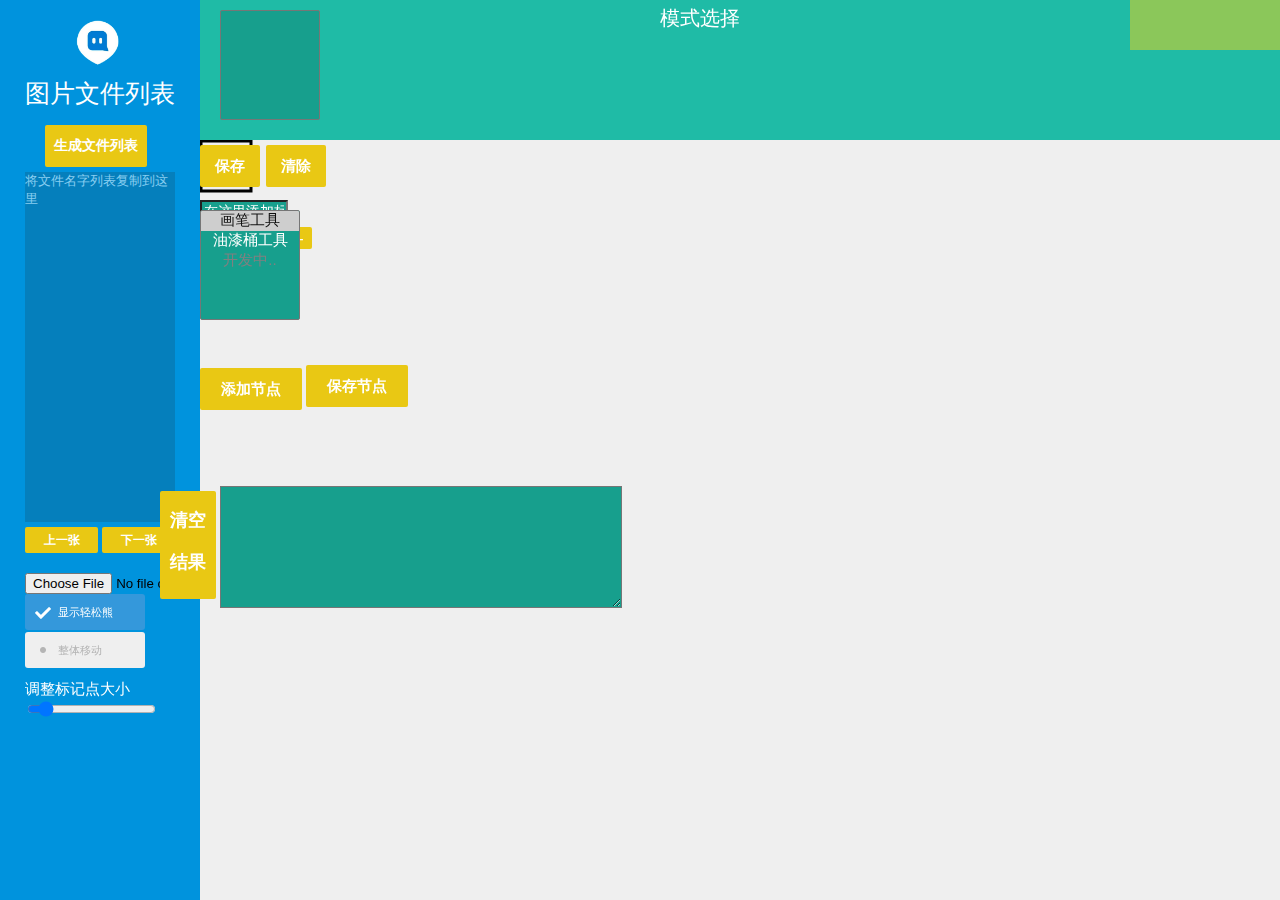
==== temp.html @ 9c2d6fa7 "remove image seg function" ====
<!DOCTYPE html PUBLIC "-//W3C//DTD XHTML 1.0 Transitional//EN" "http://www.w3.org/TR/xhtml1/DTD/xhtml1-transitional.dtd">
<html xmlns="http://www.w3.org/1999/xhtml">
<head>
<meta http-equiv="Content-Type" content="text/html; charset=UTF-8">
<link rel="stylesheet" href="styles/style.css" type="text/css">
<link rel="stylesheet" href="styles/jquery-labelauty.css">

</head>

<body>


  <div class="markDot"></div>
  <div class="markDot"></div>
	<div class = "leftBar">
	   <div id = "logo">
			<img draggable="false"src="images/logo.png"></img>
	   </div>
     <p>图片文件列表</p>
     <a  id ="genFileList"  class="dow" disabled = "disabled" > 生成文件列表</a>
     <textarea id = "fileListInput" placeholder="将文件名字列表复制到这里"></textarea>
     <div id = "fileList"> </div>


     <a id ="preImg" disabled= "false" class="dowLit" > 上一张</a>
     <a id ="nextImg" disabled="disabled"  class="dowLit"> 下一张</a>

		 <input type="file" id="file" />
     <div class="checkboxThree">
       <input type="checkbox" value="1" id="showBear" checked="checked" data-labelauty="显示轻松熊" name="">
       <!-- <label for="auto"></label> -->
     </div>
     <div class="checkboxThree">
       <input type="checkbox" value="1" id="allMove"  data-labelauty="整体移动" name="">
       <!-- <label for="auto"></label> -->
     </div>
     <p class="adjust">调整标记点大小</p>
     <input  type="range" id='adjust' value="10" max="100"></input>
  </div>

  <div id='mask' class='mask'><p>努力涂色中....</p></div>
  <div id='mask2'class='mask'><p>努力涂色并下载中....</p></div>
  <div id="previewMask" ></div>
  <img id="preview"  src=""></img>
  <canvas id="myCanvas"  ></canvas>

  <div class = 'topBar'>
  	<div class = "mousePosition"></div>

  	<div class="content">
  		<div id = 'category'>
  			<select multiple class ="category">
  		 		<!-- <option value="heart">heart</option> -->
  			</select>

  		</div>
  		<div id= 'markDiv'>
        <a id ="submit" class="dowLit2 cube"  > 保存</a>
        <a id ="clearCanvas" class="dowLit2 cube"  > 清除</a>
  			<input class='newCateInput' placeholder="在这里添加标签"/>
  			<input id="color" type="color"/>

  			<a id ="addCate" class="dowSLit" >+</a>
  			<a id ="delCate" class="dowSLit" >-</a>
  		</div>
  		<div id= 'storeDiv'>
  			<select multiple id ="toolsBar" >
  				<option value="brush" selected=true>画笔工具</option>
  				<option value="paintPot">油漆桶工具</option>
  				<option value="paintPot" disabled=true>开发中..</option>

  			</select>

  		</div>
      <span class="modeChoice">模式选择</span>
      <ul class="dowebok">
        <li><input type="radio" name="segment" value="seg"  id="seg" checked data-labelauty="← 语义分割"></li>
        <li><input type="radio" name="segment" value="bony" id="bony" data-labelauty="人体关节点 →"></li>
      </ul>
      <div id= 'bonyBox'>

        <a  class="dowLit2 bonybt" id="addNewDots"> 添加节点</a>
        <!-- <a  class="dowLit bonybt"  id="removeNewDots"> 移除一组节点</a><br> -->
        <a id ="bonySave" class="dowLit2"  > 保存节点</a>

      </div>
      <div id="resultDiv">
        <a id ="clearResult" class="dowLit2"  > 清空结果</a>
        <textarea id="resultArea"></textarea>
      </div>
  	</div>

  </div>

  <div id="dotBox" ></div>



</body>

<script src = "js/jquery-3.1.1.js"  type = "text/javascript"></script>
<script src = "js/base64.js"  type = "text/javascript"></script>
<script src = "js/canvas2image.js"  type = "text/javascript"></script>
<script src="js/jquery-labelauty.js"></script>
<!-- <script src = "js/angular-google.js"  type = "text/javascript"></script> -->
<script>
// angular.module('imageMark',[])
// 			.controller("FileListController",function($scope){
// 		$scope.fileNames = ["wow1.jpg","wow2.jpg","wow3.jpg","wow4.jpg"];

// 		})
// document.body.style.overflow='hidden';

$(function(){

	// if ( !$("#path").val() ){
	// 	disabled ="enabled"
	// }
	var record = "";
	var count = 0;


	var fileName = "";
	var oX, oY;
	var rectangle;
	var listCount ;
	var scale ;
	var isStart = true
	var canvasW,
			canvasH,
			startX,
			startY,
			moveX,
			moveY,
			endX,
			endY,
			distanceX,
			distanceY,
			lastX,
			lastY;

	var canvasDate = {};
	var recordIn = '';
	var isResize = false;
	var cat = '';

	var output = '';

	var nameArr,
			resultArr = [];
	// $("#store").animate({scrollTop:$("#store")[0].scrollHeight - $("#store").height()},1000) ;
 	// $("#preview").attr("src","images/logoGray.png");
	var tool = 'brush'
  var mode = 'bony'
  var dotMove = false

  var rightList = ['隐藏','可见','被遮挡']
  var currMaskIndex = 0;
  var dotNameArr = ['nose', 'left_eye', 'right_eye', 'left_ear', 'right_ear', 'left_shoulder', 'right_shoulder', 'left_elbow', 'right_elbow', 'left_wrist', 'right_wrist', 'left_hip', 'right_hip', 'left_knee', 'right_knee', 'left_ankle', 'right_ankle']
  var dotNameArrShort = ['nose', 'L_eye', 'R_eye', 'L_ear', 'R_ear', 'L_shoulder', 'R_shoulder', 'L_elbow', 'R_elbow', 'L_wrist', 'R_wrist', 'L_hip', 'R_hip', 'L_knee', 'R_knee', 'L_ankle', 'R_ankle']

  $(':input').labelauty();
  $('#submit').removeClass("disabled");

  $('#toolsBar').attr("disabled",false);

  $('#bony').attr('disabled',false)


  $('#adjust').on('input propertychange',function(){
        $('.markDot').css('width',$('#adjust').val() + 'px');
        $('.markDot').css('height',$('#adjust').val() + 'px');

  })

  $('#clearResult').click(function(){
    var msg = "这样做会清除所有结果,不可恢复\n\n请确认！";
    if (confirm(msg)==true){
      $('#resultArea').val('')
      resultArr = []
      window.localStorage.SEGRESULT = ''
    } else{
      return false;
    }

  })
  $('#bonySave').click(function(){
    $('#seg').attr('disabled',false)

    if (typeof resultArr[resultArr.length-1] === 'object'){
      resultArr[resultArr.length-1].num_keypoints = 17
      for (var i = 0; i < resultArr[resultArr.length-1].keypoints.length; i++) {
        if(resultArr[resultArr.length-1].keypoints[i][2] == 0 ){
          resultArr[resultArr.length-1].num_keypoints--
        }
      }
    } else {
      alert('未知错误')
      return
    }
    outputToTA()
    $("#resultArea").animate({scrollTop:$("#resultArea")[0].scrollHeight - $("#resultArea").height()},1000) ;
  })

  $('#addNewDots').click(function(){
    firstDragger = [true,true,true,true,true,true,true,true,true,true,true,true,true,true,true,true,true]
    let obj = {}
    obj.image = fileName

    resultArr.push(obj)

    if (typeof resultArr[resultArr.length-1] === 'object'){
      $(this).addClass('disabled')
      resultArr[resultArr.length-1].keypoints = [[0,0,0],[0,0,0],[0,0,0],[0,0,0],[0,0,0],[0,0,0],[0,0,0],[0,0,0],[0,0,0],[0,0,0],[0,0,0],[0,0,0],[0,0,0],[0,0,0],[0,0,0],[0,0,0],[0,0,0]]
      resultArr[resultArr.length-1].num_keypoints = 17
    } else {
      alert('请先进行语义分割并保存')
      return
    }

    for (var i = 0; i < dotNameArr.length; i++) {
      let newDot = $('<div class="markDot ' + dotNameArr[i] +'" name="mask'+currMaskIndex +'_' + dotNameArr[i] +'" ><div class="innerText">'+dotNameArrShort[i]+'</div></div>')
      $("#dotBox").prepend(newDot)
    }


    let bonyBear = $('<img class="bonyBear" src="images/bonyBear.png"/>')

    $("body").prepend(bonyBear)
    if(showBear) {
      $('.bonyBear').css('z-index',1)
    } else {
      $('.bonyBear').css('z-index',-99)
    }
  })

  $('body').on("click",".rightMenu li",function(e){
    if($(this).index()==0) return
    console.log('rightMenu click')
    rightList = ['隐藏','可见','被遮挡']

    if (typeof resultArr[resultArr.length-1] === 'object'){
      resultArr[resultArr.length-1].keypoints[dotNameArr.indexOf(GetDotName(currentDot))][2] = $(this).index()-1

      if($(this).index()-1 === 0){   //选择隐藏
        currentDot.css('backgroundColor','#ff5e5e')
        resultArr[resultArr.length-1].keypoints[dotNameArr.indexOf(GetDotName(currentDot))][0] = 0
        resultArr[resultArr.length-1].keypoints[dotNameArr.indexOf(GetDotName(currentDot))][1] = 0
      } else if($(this).index()-1 === 2){  // 选择遮挡
        currentDot.css('backgroundColor','#eef31f')
      } else if($(this).index()-1 === 1){  //   可见
        currentDot.css('backgroundColor','#41ea2f')
      }
    } else {
      alert('未知错误')
    }
    // console.log( resultArr)
    // $(this).parent().remove()
  })

  $('body').on("click",function(){
    $('.rightMenu').remove()
  })
  var showBear = true;
  var allMove = false;
  $('#showBear').click(function(){

    if(showBear){
      $('.bonyBear').css('z-index',-10)
    } else {
      $('.bonyBear').css('z-index',1)
    }
      showBear = !showBear
  })

  $('#allMove').click(function(){
      allMove = !allMove
  })

  $('.dowebok').on("click","input",function(){
    let model = $(this)[0].value

    if(model === 'bony'){   //切换至关节点
      $('.markDot').remove()
      $('#submit').addClass("disabled");
      $('#clearCanvas').addClass("disabled");
      $('.bonybt').removeClass("disabled");
      $('#toolsBar').attr("disabled",true);
      mode = 'bony'

      $('#previewMask').css('z-index',10)  //开启遮罩层, 避免选中问题
      $('#myCanvas').css('opacity',0)   //隐藏canvas 层
      $('.markDot').css('opacity',1)    //开启关节点
      $('.markDot').css('z-index',998)
      $('#bonySave').removeClass("disabled");
      $('#seg').attr('disabled',true)
    } else if(model === 'seg'){
      tool = 'brush'
      console.log('in seg');
      // $("#toolsBar option:checked").remove()
      $('#toolsBar option')[0].selected = true
      $('#toolsBar option')[1].selected = false

      $('#submit').removeClass("disabled");
      $('#clearCanvas').removeClass("disabled");
      $('.bonybt').addClass("disabled");
      $('#toolsBar').attr("disabled",false);
      mode = 'seg'

      $('#previewMask').css('z-index',-1)
      $('#myCanvas').css('opacity',1)
      $('.markDot').css('opacity',0)
      $('.markDot').css('z-index',-1)
      $('#bonySave').addClass("disabled");
      $('.bonyBear').remove()
      $('#bony').attr('disabled',true)
    }
  })
  isInnerText = false;
  $('body').on("mousedown",'.innerText',function(e){
    isInnerText = true
    console.log('inner click')
  })
  var firstDragger = [true,true,true,true,true,true,true,true,true,true,true,true,true,true,true,true,true]
  $('body').on("mousedown",'.markDot',function(e){
    // $(this).css("left",e.pageX-5)
    // $(this).css("top",e.pageY-5)
    // moveY = e.pageY
    // moveX = e.pageX
    if(isInnerText){
      isInnerText = false
      return
    }
    currentDot = $(this)
    if (e.button==0){

      dotMove = true
      console.log('left click')
      if (firstDragger[dotNameArr.indexOf(GetDotName(currentDot))]){
        resultArr[resultArr.length-1].keypoints[dotNameArr.indexOf(GetDotName(currentDot))][2] = 1;
        currentDot.css('backgroundColor','#41ea2f')
        firstDragger[dotNameArr.indexOf(GetDotName(currentDot))] = false
      }

    } else if (e.button==2){      // 调出右键菜单
      $('.rightMenu').remove()
      // console.log($(this))
      // debugger
      rightList = ['隐藏','可见','被遮挡']

      if (typeof resultArr[resultArr.length-1] === 'object'){

        rightList[resultArr[resultArr.length-1].keypoints[dotNameArr.indexOf(GetDotName(currentDot))][2]]  +='✔️'
      } else {
        alert('未知错误')
      }

      let rightMenu =$("<ul class='rightMenu'><li class='dotName'>"+GetDotName($(this))+"</li><li>"+rightList[0]+"</li><li>"+rightList[1]+"</li><li>"+rightList[2]+"</li></ul>")
      rightMenu.css("top",e.pageY-16)
      rightMenu.css("left",e.pageX+1)
      $('body').append(rightMenu)
    }

  })

  $('body').on('contextmenu',function(){
    return false
  })

  $('body').on("mousemove",function(e){
    if(dotMove){
      let dotOffset = parseInt($('.markDot')[0].style.width)/2 || 5
      // console.log(dotOffset)
      if(allMove){
        $('#dotBox').css("left",e.pageX-currentDot[0].offsetLeft-dotOffset)
        $('#dotBox').css("top",e.pageY-currentDot[0].offsetTop-dotOffset)
      } else {
        currentDot.css("left",e.pageX-dotOffset-$('#dotBox')[0].offsetLeft)
        currentDot.css("top",e.pageY-dotOffset-$('#dotBox')[0].offsetTop)
      }
    }
  })

  $('body').on("mouseup",'.markDot',function(e){

    console.log('mouse Up')

    if (e.button==0){
      currentDot = $(this)
      dotMove = false
      if (typeof resultArr[resultArr.length-1] === 'object'){
        resultArr[resultArr.length-1].keypoints[dotNameArr.indexOf(GetDotName(currentDot))][0] = e.pageX - 200
        resultArr[resultArr.length-1].keypoints[dotNameArr.indexOf(GetDotName(currentDot))][1] = e.pageY - 140
      } else {
        alert('未知错误')
      }
      console.log( resultArr)
    }
  })

	$('#toolsBar').on("click","option",function(){
		tool = $(this).val()
	})
  $('#clearCanvas').click(function(){
    oGC.clearRect(1,1,oriWidth-2,oriHeight-2);
    tool = 'brush'
    // $("#toolsBar option:checked").remove()
    $('#toolsBar option')[1].selected = false
    $('#toolsBar option')[0].selected = true
  })

  $('#bony').attr('disabled',true)

  $('#submit').click(function(){
		var targetColor;
		$('#mask2').show()
		// window.setTimeout(function(){
		// 	for (var i = 0; i < oriWidth; i++) {
		// 		for (var j = 0; j < oriHeight; j++) {
		// 			// console.log(i,j)
		// 			targetColor = oGC.getImageData(i, j,1,1).data
    //
		// 			 if( targetColor[3] == 0 ){
		// 				 var imgData=oGC.createImageData(1,1);
		// 				 imgData.data[0]=0;
		// 				 imgData.data[1]=0;
		// 				 imgData.data[2]=0;
		// 				 imgData.data[3]=255;
		// 				 oGC.putImageData(imgData,i, j);
		// 			 }
		// 		}
		// 	}
		// 	var strDataURI = canvasDom[0].toDataURL();
    //
		// 	saveFile(strDataURI,fileName.split('.')[0]+'_Mask'+currMaskIndex+'.png')
    //   currMaskIndex++
		// 	// $("#nextImg").click();
    //   oGC.clearRect(1,1,oriWidth-2,oriHeight-2);
		// 	tool = 'brush'
		// 	// $("#toolsBar option:checked").remove()
		// 	$('#toolsBar option')[1].selected = false
		// 	$('#toolsBar option')[0].selected = true
		// },50)

    // let obj = {}
    // obj.segmentation = fileName.split('.')[0]+'_Mask'+currMaskIndex+'.png'
    // obj.image = fileName
    // obj.category = $(".category option:checked").val()
    //
    // resultArr.push(obj)

    // outputToTA( )

    // $("#resultArea").animate({scrollTop:$("#resultArea")[0].scrollHeight - $("#resultArea").height()},1000) ;


    // $('#seg').attr('disabled',true)
	})


	$("#genFileList").click(function(){
		if ($("#fileListInput").val() ){
			var fileArr = $("#fileListInput").val().split("\n");
			var selectDom = $("<select multiple></select>");

			$("#fileListInput").slideUp(1000);
			for (var i = 0; i < fileArr.length; i++) {
				if(fileArr[i]){
					var newOption =  $("<option>"+fileArr[i] +"</option>");
					newOption.appendTo(selectDom);
					if (!canvasDate[fileArr[i]]) {
						canvasDate[fileArr[i]] = []
					}
					// recordIn[fileArr[i]] = []
				}

			}
			$("#fileList").append(selectDom);
			$("#fileList select").slideDown(1000,function(){



				$("#fileList").trigger("change");
				$("#fileList option:eq(0)").click();
				$("#fileList option:eq(0)")[0].selected = "selected";
				// fileName =  $("#fileList option:eq(0)").val();
				// recordIn = fileName + " " + 0

				// $("#mark").val(recordIn);
				// count = 0;
				// $("#preview").attr("src","data/"+ fileName);
			});
			$(this).slideUp(1000);
			$("#nextImg").attr("disabled",false);
			$("#preImg").attr("disabled",false);
		}
		else {
			alert("请先将文件列表复制到这里")
		}

	});


	$("#nextImg").click(function(){
		var currOption,
			slecetScrollTop;

		currOption = $("#fileList option:selected");

		if(currOption.val() == $("#fileList option:last").val()){

		}
		else{
			currOption.next().click();
			currOption[0].selected = "";
			currOption.next()[0].selected = "selected";
		}
		if (listCount == 8)
		{
			slecetScrollTop = $("#fileList select").scrollTop() + 40;
			$("#fileList select").animate({scrollTop:slecetScrollTop},200);
		}
		else{
			listCount ++ ;
		}
		 // currOption.val()
	});

	$("#preImg").click(function(){
		var currOption;
		currOption = $("#fileList option:selected");

		if(currOption.val() == $("#fileList option:first").val()){

		}
		else{
			currOption.prev().click();
			currOption[0].selected = "";
			currOption.prev()[0].selected = "selected";
		}

		if (listCount == 1)
		{
			slecetScrollTop = $("#fileList select").scrollTop() - 40;
			$("#fileList select").animate({scrollTop:slecetScrollTop},200);
		}
		else{
			listCount --;
		}

	});


	$('#mask').hide()
	$('#mask2').hide()
	var canvasDom=$("#myCanvas");
	var oGC=canvasDom[0].getContext("2d");
	oGC.lineWidth = 3;
	var oriWidth,
			oriHeight;
// oGC.strokeStyle = 'rgba(14,255,7,1)';

	$("#preview").on('load', function() {
		oriWidth = getNaturalWidth(this)
		oriHeight = getNaturalHeight(this)
		canvasDom[0].width = oriWidth
		canvasDom[0].height = oriHeight
				oGC.lineWidth = 3;
    currMaskIndex = 0
    $("#previewMask").css("width",oriWidth)
    $("#previewMask").css("height",oriHeight)

	 $('#mask').css({width:oriWidth,height:oriHeight})
	 //  debugger
	 //  $('#mask').show()
	 $('#mask2').css({width:oriWidth,height:oriHeight})
		// $('#mask')[0].height = oriHeight
		rect(oGC,1,1,oriWidth-2,oriHeight-2);
    oGC.clearRect(1,1,oriWidth-2,oriHeight-2);
		let screenWidth = document.body.clientWidth
		let screenHeight = document.body.clientHeight

		let adaptW = screenWidth - 200
		let adaptH = screenHeight - 140
		let tmpH = oriHeight * adaptW / oriWidth
		let tmpW = oriWidth * adaptH / oriHeight
		if (tmpH < adaptH ){
			adaptH = tmpH
			adaptW = adaptW
		}
		else {
			adaptW = tmpW
			adaptH = adaptH
		}
		scale = adaptW / oriWidth
		console.log('img load')

    $('#previewMask').css('z-index',-1)
    $('#myCanvas').css('opacity',1)
    $('.markDot').css('opacity',0)
    $('.markDot').css('z-index',-1)

    $('#addNewDots').removeClass("disabled");
    $('.bonyBear').remove()
    $('#bony').attr('disabled',true)

    // $('#seg').click()

    $('#bony').click()


		// this.style = 'width:' + adaptW + 'px; height:' + adaptH + 'px;'
		// canvasDom[0].width = adaptW
  	// 	canvasDom[0].height = adaptH

		// oGC.strokeStyle = 'rgba(14,255,7,1)';
		// for(let i = 0; i < canvasDate[fileName].length; i++ ){
		// 	canvasDate[fileName][i][7] = scale
		// }

		// oGC.clearRect(2,2, 3000,2500)

		//这里给 canvas 设置宽高会导致图形拉伸
		// [0].style = 'width:' + canvasW + 'px; height:' + canvasH + 'px;'

	})

	function saveFile(data, fileName) {
	    var saveLink = document.createElement( 'a');
	    saveLink.href = data;
	    saveLink.download = fileName;
	    saveLink.click();
			$('#mask2').hide()
	}

	canvasDom.mousemove(function(e){
		moveY = e.pageY
	  moveX = e.pageX
		// var markX = ((+(e.pageX ) - 200) ).toFixed(0)
		// var markY = ((+(e.pageY ) - 140) ).toFixed(0)
		$('.mousePosition').html("X Position:" + (moveX -200) + "<br>   Y Position:" + (moveY-140));

    if (mode === 'seg'){
      switch (tool) {
        case 'brush':
          if(!isStart){
            line(oGC, lastX, lastY, moveX, moveY)
            lastX = moveX
            lastY = moveY
          }
          break;
        case 'ellipse':
          if(!isStart){
            // oGC.clearRect(3,3, 796,796)

            distanceX = moveX - startX
            distanceY = moveY - startY
            EllipseOne(oGC, startX + distanceX / 2 - 200 , startY + distanceY / 2 - 140, Math.abs(distanceX / 2), Math.abs(distanceY / 2));
          }
          break;
        case 'rect':
          if(!isStart){
            // oGC.clearRect(3,3, 796,796)
            for (let i in canvasDate) {
              // console.log('draw' + canvasDate[i])
              rect(oGC, canvasDate[i][0] - 200, canvasDate[i][1]- 140, canvasDate[i][2], canvasDate[i][3]);
            }
            distanceX = moveX - startX
            distanceY = moveY - startY
            rect(oGC, startX - 200 , startY - 140, distanceX,distanceY);

          }
          break;
      }

    }

		// $('.mousePosition').html($("fileList").height());
		}).click(function(e){
      if (mode === 'seg'){
  			switch (tool) {
  		    case 'paintPot':
  		        $('#status').hide()
  						if(!$(".category option:checked")[0]) {
  							alert('请先添加颜色的样式')
  							return
  						}
  						let painColorArr = $(".category option:checked")[0].style.backgroundColor.slice(4,-1).split(',')
  						for (var i = 0; i < painColorArr.length; i++) {
  							painColorArr[i] = +painColorArr[i].trim()
  						}
  						painColorArr.push(255)
  						$('#mask').show()
  		        window.setTimeout(function(){
  		          if(painColorArr){
  		            scanLine(e.pageX,e.pageY,painColorArr,[0,0,0,255])
  		          }
  		          else{
  		            $('#status').show()
  		            alert('请不要用黑色填充')
  		          }
  		        },100)

  		     // console.log(oGC.getImageData(e.pageX-200,e.pageY-140,1,1));
  		      break;
  		    case 'brush':
  		      if(isStart){
  		        startX = e.pageX
  		        startY = e.pageY
  		        // oGC.clearRect(3,3, 796,796)
  		        isStart = false
  		        lastX = startX
  		        lastY = startY
  		        console.log(startX,startY)
  		      }
  		      else {
  		        console.log(startX,startY)
  		        line(oGC, lastX, lastY, startX, startY)
  		        isStart = true
  		      }
  		      break;
  		    case 'ellipse':
  		      if(isStart){
  		        startX = e.pageX
  		        startY = e.pageY
  		        isStart = false
  		      }
  		      else{
  		        // console.log('end x position:'+ e.pageX)
  		        // console.log('end y position:'+ e.pageY)

  		        isStart = true
  		     }
  		      break;
  		    case 'rect':
  		      if(isStart){
  		        startX = e.pageX
  		        startY = e.pageY
  		        isStart = false

  		      }
  		      else{
  		        // console.log('end x position:'+ e.pageX)
  		        // console.log('end y position:'+ e.pageY)

  		        isStart = true
  		        canvasDate.push([startX, startY, distanceX, distanceY])
  		      }
  		      break;
  		    default:

  		  }
      }
	});

	$("#category").on("click","option",function(){
		tool = 'paintPot'
		// $("#toolsBar option:checked").remove()
		$('#toolsBar option')[0].selected = false
		$('#toolsBar option')[1].selected = true
	})

	$("#fileList").on("click","option",function(){
		console.log('onchange')
		// $("option").click(function(){
			record = '';
			recordIn = '';
			if($('#auto').prop('checked'))
				{
					start = true;
				}
			else{
					start = false;
			}
			if (!listCount){
				listCount = $("#fileList option").index($(this));
			}

			fileName =  $(this).val();
			// //初始化列表框
			// recordIn = fileName + " " + 0
			//
			// if (canvasDate[fileName].length) {
			// 	for ( i = 0; i< canvasDate[fileName].length; i++){
			// 		record += canvasDate[fileName][i][6] + ' '
			// 		record += (+canvasDate[fileName][i][0]).toFixed(0)  + ' '
			// 		record += (+canvasDate[fileName][i][1]).toFixed(0)  + ' '
			// 		record += (+canvasDate[fileName][i][4]).toFixed(0)  + ' '
			// 		record += (+canvasDate[fileName][i][5]).toFixed(0)  + ' '
			//
			// 	}
			// 	recordIn = fileName + " " + canvasDate[fileName].length + " "+ record;
			// }
			//
			// $("#mark").val(recordIn);


			count = 0;
			$("#preview").attr("src","data/"+ fileName);


		// });
	});

	$('#upload').change(function(){
		if($('#auto').prop('checked'))
			{
				start = true;
			}
		else{
				start = false;
		}
		fileName = $('#upload')[0].files[0].name + "  ";

		count = 0;

		$("#preview").attr("src","data/"+ fileName);
	});


	// $("#fileListInput").val('desktop.jpg\nBG1.jpg');

	// $("#genFileList").click();

	$("#file").on("change", function () {
		// console.log(files)
		var files = $(this)[0].files
		if (files.length) {
			var file = files[0];
			var reader = new FileReader();
			if (/text\/\w+/.test(file.type)) {
					reader.onload = function() {
						var regExName = /\w+\.\w+/gm
						nameArr = this.result.match(regExName)
					  // resultArr = this.result.split('\n')

						// for (let item = 0; item < resultArr.length; item++){
						// 	var regExG = /(\w+\.\w+)\s(\d)(.*)/g
						// 	var matches = regExG.exec(resultArr[item])
						// 	if (matches) {
						// 		var regExRect = /[a-zA-Z]+(\s[\d]+){4}/g
						// 		var matchRect
						// 		while( (matchRect = regExRect.exec(matches[3])) !=null ){
						// 			let scale = 1
						// 			let cat = matchRect[0].split(' ')[0]
						// 			let startX = matchRect[0].split(' ')[1]
						// 			let startY = matchRect[0].split(' ')[2]
						// 			let endX = matchRect[0].split(' ')[3]
						// 			let endY = matchRect[0].split(' ')[4]
						// 			let distanceX = endX - startX
						// 			let distanceY = endY - startY
						// 			if (categoryArr.indexOf(cat) === -1) {
						// 				categoryArr.push(cat)
						// 			}
						// 			if(!canvasDate[nameArr[item]]) {
						// 				canvasDate[nameArr[item]] = []
						// 			}
						// 			canvasDate[nameArr[item]].push([startX, startY, distanceX, distanceY, endX, endY, cat, scale])
						// 		}
						// 	}
						// }
						// if(categoryArr){
						// 	for (var i = 0; i < categoryArr.length; i++) {
						// 		var newCateDom = $('<option value="'+ categoryArr[i][0] +'">'+ categoryArr[i][0] +'</option>')
						// 		newCateDom.css('background-color',categoryArr[i][1])
						// 		$(".category").append(newCateDom);
						// 		$(".category :last-child").attr('selected','selected').siblings().attr('selected',false)
						// 	}
						// }

						$("#fileListInput").val(nameArr.join('\n'));

						$("#genFileList").click();
					}
					reader.readAsText(file);
			} else if(/image\/\w+/.test(file.type)) {
					reader.onload = function() {
							$('<img src="' + this.result + '"/>').appendTo('body');
					}
					reader.readAsDataURL(file);
			}
		}
	})

 // $("#fileListInput").val('desktop.jpg')
 // $("#genFileList").click();

	$("#color").val('#' + Math.floor(Math.random()*16777215).toString(16))

	$("#addCate").click(function(){
		var newCate = $(".newCateInput").val()
		var color =  $("#color").val()
		if(color === '#000000') {
			alert('不能选择黑色作为填充色')
			return
		}

		if (newCate) {
			categoryArr.push([newCate,color]);
			window.localStorage["data"] = JSON.stringify(categoryArr)
			var newCateDom = $('<option value="'+ newCate +'">'+ newCate +'</option>')
			// newCateDom.selected = 'true'
			newCateDom.css('background-color',color)
			$(".category").append(newCateDom);
			if($(".category option:selected")[0]){
				$(".category option:selected")[0].selected = ''
			}
			$(".category :last-child").attr('selected','selected').siblings().attr('selected',false)
			$(".newCateInput").val('')

			var newColor = '#' + Math.floor(Math.random()*16777215).toString(16)

			if (newColor==='#ffffff'){
				var newColor = '#' + Math.floor(Math.random()*16777215).toString(16)
			}
			$("#color").val(newColor)
		}


	})

	$("#delCate").click(function(){
		let delVal = $(".category option:checked").val()
		categoryArr.remove(delVal)
		var preCurrChecked = $(".category option:checked").next().length ? $(".category option:checked").next() : $(".category option:checked").prev()

		$(".category option:checked").remove()
		if(preCurrChecked.length){
			preCurrChecked[0].selected = 'selected'

		}
		window.localStorage["data"] = JSON.stringify(categoryArr)

	})


	//从 localstorage 初始化 categoryw

	var categoryArr = [];
  if (window.localStorage.data){
		categoryArr = JSON.parse(window.localStorage.data)
	}

	if(categoryArr.length){
		for (var i = 0; i < categoryArr.length; i++) {
			var newCateDom = $('<option value="'+ categoryArr[i][0] +'">'+ categoryArr[i][0] +'</option>')
			newCateDom.css('background-color',categoryArr[i][1])
			$(".category").append(newCateDom);
			$(".category :last-child").attr('selected','selected').siblings().attr('selected',false)
		}
	}


	Array.prototype.indexOf = function(val) {
				 for (var i = 0; i < this.length; i++) {
						 if (this[i] == val) return i;
				 }
				 return -1;
		 };
	Array.prototype.remove = function(val) {
		var temp = []
		for (var i = 0; i < this.length; i++) {
			temp.push(this[i][0])
		}
		 var index = temp.indexOf(val);
		 if (index > -1) {
				 this.splice(index, 1);
		 }
	};

	function line(context, x1, y1, x2, y2) {
	  context.beginPath();
	  context.lineWidth = 3;
	  context.moveTo(x1 - 200,y1 - 140);
	  context.lineTo(x2 - 200,y2 - 140);
	  context.closePath();
	  context.stroke();
	}


	function circle(context, x, y, a) { // x,y是坐标;a是半径
	    var r = 0.09; // ①注意：此处r可以写死，不过不同情况下写死的值不同
	    context.beginPath();
	    context.moveTo(x + a, y);
	    for(var i = 0; i < 2 * Math.PI; i += r) {
	        context.lineTo(x + a * Math.cos(i), y + a * Math.sin(i));
	    }
	    context.closePath();
	    context.stroke();
	}

	function rect(context, x, y,x2,y2) { // x,y是坐标;a是半径
	    context.beginPath();
	    context.rect(x,y,x2,y2)
	    context.closePath();
	    context.stroke();
	}
	function EllipseOne(context, x, y, a, b) {
	    var step = (a > b) ? 1 / a : 1 / b;
	    context.beginPath();
	    context.moveTo(x + a, y);
	    for(var i = 0; i < 2 * Math.PI; i += step) {
	        context.lineTo(x + a * Math.cos(i), y + b * Math.sin(i));
	    }
	    context.closePath();
	    context.stroke();
	}

	function getNaturalWidth(img) {
		var image = new Image()
		image.src = img.src
		var naturalWidth = image.width
		return naturalWidth
	}

	function getNaturalHeight(img) {
		var image = new Image()
		image.src = img.src
		var naturalHeight = image.height
		return naturalHeight
	}

	function getRGB(hex){
		var rgb=[0,0,0];
		if(/#(..)(..)(..)/g.test(hex)){
				rgb=[parseInt(RegExp.$1,16),parseInt(RegExp.$2,16),parseInt(RegExp.$3,16),255];
		};
		return rgb;
	}

	function scanLine(x,y,rgba,compareColor) {
	  seedStack.push([x-200,y-140])

	  //step 2
	  var currenSeed;
	  var xLeft,
	      xRight;

	  while (seedStack.length) {
	    if (seedStack.length > 10000) return
	    currenSeed = seedStack.pop()
	    var targetColor = oGC.getImageData(currenSeed[0], currenSeed[1],1,1).data
	    // if (rgba[0]==targetColor[0]) {
	    //   $('#status').show()
	    //   return
	    // }
	    if(currenSeed[0]!=currenSeed[0]){
	      xLeft = currenSeed[0]
	      xRight = currenSeed[0] - 1
	    }
	    else {
	      // isFill = false

	      xLeft = currenSeed[0]
	      xRight = currenSeed[0]
	    }
	    //find xleft
	    i = 1
	    targetColor = oGC.getImageData(currenSeed[0]-i, currenSeed[1],1,1).data
	    while(targetColor[3] < 10){
	      fillColor(currenSeed[0]-i,currenSeed[1],rgba)
	      xLeft = currenSeed[0]-i
	      i++
	      targetColor = oGC.getImageData(currenSeed[0]-i, currenSeed[1],1,1).data
	    }

	    //find xRight
	    i = 0
	    targetColor = oGC.getImageData(currenSeed[0]+i, currenSeed[1],1,1).data
	    while(targetColor[3] < 10){
	      fillColor(currenSeed[0]+i,currenSeed[1],rgba)
	      xRight = currenSeed[0]+i
	      i++
	      targetColor = oGC.getImageData(currenSeed[0]+i, currenSeed[1],1,1).data
	    }
	    // console.log(xLeft,xRight)


	    //find y+1's seed
	    candidateSeed = 0
	    for (var i = xLeft; i <= xRight; i++) {
	      targetColor = oGC.getImageData(i, currenSeed[1]+1,1,1).data
	      if(targetColor[3] < 10 && (rgba[0]!=targetColor[0] || rgba[1]!=targetColor[1] || rgba[2]!=targetColor[2] ) ){
	        candidateSeed = i
	      }
	      else {
	        targetColor = oGC.getImageData(i - 1, currenSeed[1]+1,1,1).data
	        if(targetColor[3] < 10 && (rgba[0]!=targetColor[0] || rgba[1]!=targetColor[1] || rgba[2]!=targetColor[2] )){
	          // fillColor(candidateSeed+100,currenSeed[1]+1,[0,255,255,255])
	          seedStack.push([i - 1,currenSeed[1]+1])
	        }
	      }
	    }
	    if(candidateSeed){
	      // fillColor(candidateSeed+100,currenSeed[1]+1,[0,255,0,255])
	      seedStack.push([candidateSeed,currenSeed[1]+1])
	      // console.log(candidateSeed,currenSeed[1]+1)
	    }

	    //find y-1's seed
	    candidateSeed = 0
	    for (var i = xLeft; i <= xRight; i++) {
	      targetColor = oGC.getImageData(i, currenSeed[1]-1,1,1).data
	      if(targetColor[3] < 10 && (rgba[0]!=targetColor[0] || rgba[1]!=targetColor[1] || rgba[2]!=targetColor[2] )){
	        candidateSeed = i
	      }
	      else {
	        targetColor = oGC.getImageData(i - 1, currenSeed[1]-1,1,1).data
	        if(targetColor[3] < 10 && (rgba[0]!=targetColor[0] || rgba[1]!=targetColor[1] || rgba[2]!=targetColor[2] ) ){
	          // fillColor(candidateSeed+100,currenSeed[1]-1,[0,255,255,255])
	          seedStack.push([i - 1,currenSeed[1]-1])
	          // console.log(i - 1,currenSeed[1]-1)
	        }
	      }
	    }
	    if(candidateSeed){
	      // fillColor(candidateSeed+100,currenSeed[1]-1,[0,255,0,255])
	      seedStack.push([candidateSeed,currenSeed[1]-1])
	      // console.log(candidateSeed,currenSeed[1]-1)
	    }


	  }

	  $('#mask').hide()
	}

	function fillColor(x, y, rgba){
	  var imgData=oGC.createImageData(1,1);
	  imgData.data[0]=rgba[0];
	  imgData.data[1]=rgba[1];
	  imgData.data[2]=rgba[2];
	  imgData.data[3]=rgba[3];
	  oGC.putImageData(imgData,x, y);

	}

  function GetDotName( obj ){
    let str = obj.attr('name')
    return str.substr(str.indexOf('_')+1)
  }
  function outputToTA ( ) {
    var newCombineArr = []
    var resultArrTemp = JSON.parse(JSON.stringify(resultArr))

    if(resultArrTemp.length){
      for (var i = 0; i < resultArrTemp.length; i++) {
        if(resultArrTemp[i].keypoints) {
          for (var j = 0; j < resultArrTemp[i].keypoints.length; j++) {
            newCombineArr = newCombineArr.concat(resultArrTemp[i].keypoints[j])
          }
          resultArrTemp[i].keypoints = newCombineArr
          newCombineArr = []
        }
      }
    }
    window.localStorage.SEGRESULT = JSON.stringify(resultArrTemp)
    $('#resultDiv textarea').val(window.localStorage.SEGRESULT)

  }

  if (window.localStorage.SEGRESULT) {
    $('#resultDiv textarea').val(window.localStorage.SEGRESULT)
    $("#resultArea").animate({scrollTop:$("#resultArea")[0].scrollHeight - $("#resultArea").height()},1000)

    resultArr = JSON.parse(window.localStorage.SEGRESULT)
  }


	var seedStack = []
	rect(oGC,1,1,50,50);

  // $("#fileListInput").val('BG1.jpg\nBG2.jpg')
  // $("#genFileList").click()
  //
  // $('.markDot').remove()
  // $('#submit').addClass("disabled");
  // $('#clearCanvas').addClass("disabled");
  // $('.bonybt').removeClass("disabled");
  // $('#toolsBar').attr("disabled",true);
  // mode = 'bony'
  //
  // $('#previewMask').css('z-index',10)  //开启遮罩层, 避免选中问题
  // $('#myCanvas').css('opacity',0)   //隐藏canvas 层
  // $('.markDot').css('opacity',1)    //开启关节点
  // $('.markDot').css('z-index',998)
  // $('#bonySave').removeClass("disabled");
  // $('#seg').attr('disabled',true)

  // console.log(resultArr)
});



</script>
---- styles/style.css ----
.html,body,textarea{
	margin:0;
	padding:0;
}
html,body{
	height: 100%;
	background-color: #efefef;
	background-image: url("imageslogoGray.png");
	background-repeat: no-repeat;
	background-position: center;
	background-size: 350px;
}
#logo img{
	user-select:none;
	width: 55px;
	margin-top: 20px;
	margin-left: 45px;
}
p{
	color: white;
	font-family: FZYY;
	font-size: 25px;
	margin-top: 10px;
}
button{
	color: white;
	background-color: #358cc6;
}
.leftBar{
	padding-left: 25px;
	position: fixed;
	top: 0;
	left: 0;
	width: 175px;
	height:100%;
	background-color: #0093dd;
	z-index: 999
	/*border: 1px solid black;*/

}
.leftBar p {
	user-select:none;
}
.topBar{
	padding-top: 10px;
	width: 100%;
	position: fixed;
	/*float: right;*/
	margin-left: 200px;
	top: 0;
	background-color: #1fbba6;

	z-index: 999;
	height:130px;
	/*border: 1px solid black;*/
}

.mask{
	position: fixed;
	top:140px;
	left: 200px;
	width: 100%;
	height: 100%;
	background-color: rgba(0,0,0,0.5);
	z-index:998;

}

.mask p{
	position: fixed;
	margin-top: 30%;
	width: 100%;
	/*margin-left: 30%;*/
	font-size: 45px;
	color: white;
	text-align: center;
	/*vertical-align: middle;*/
}
#file{
	margin-top: 20px;
	/*background-color: #179f8d;*/
}
.content{
	width: 1400px;
	margin:0 auto 0 0;
	position: relative;
	height: 100%;
	display: block;
}

#category{
	margin-left: 20px;
	width:10%;
	height: 100%;
	/*margin-right: 20px;*/
}
.category{

	width: 100px;
	height:110px;
	color: white;
	font-size: 15px;
	background-color: #179f8d;
	text-align: center;
}

#toolsBar{
	width: 100px;
	height:110px;
	color: white;
	font-size: 15px;
	background-color: #179f8d;
	text-align: center;
}
.newCateInput{
	color: white;
	font-size: 14px;
	background-color: #179f8d;
	width: 80px;
	user-select: none;
}

::-webkit-input-placeholder { /* WebKit browsers */
color: #fff;
}
#markDiv{
	margin-top: 5px;
  width: 130px;
	height: 50%;
	margin-right: 30px;
}
#storeDiv{
	flex:1;
	height: 100%;
	/*margin-right: 30px;*/
}
#bonyBox{
  flex:2;
  height: 100%;
  /*margin-top: 10px;*/
}
#resultDiv{
	user-select: none;
  flex:7;
  /*background-color: red;*/
  margin-left: -40px;
  height: 100%;
}
#mark{
	position: relative;
	width: 450px;
	height: 70px;
	overflow: scroll;
	background-color: #179f8d;
	color: white;
	font-size: 13px;

}

#store{
	margin-left: 40px;
	position: relative;
	width: 450px;
	height: 70px;
	overflow: scroll;
	white-space:nowrap;
	color: white;
	font-size: 12px;
	background-color: #179f8d;

}

#start{
	margin-left: 50px;
}
#clearAll{
	margin-left: 200px;
}

.mousePosition{
	position: fixed;
	right: 0;
	top: 0;
	width: 150px;
	height: 50px;
	background-color: rgba(248,212,13,0.5);
	color: white;
	/*padding-left: 10px;*/
}
#preview{
	position: absolute;
	left: 200px;
	top: 140px;
	user-select: none;
	dragger
}

#previewMask{
  position: absolute;
  left: 200px;
	top: 140px;

  width:  500px;
  height: 500px;
  background-color: red;
  opacity: 0;
  z-index: -1;
}

#myCanvas{
	left: 200px;
	/*width: 3000px;*/
	/*height: 2500px;*/
	position: absolute;
	top: 140px;
	user-select: none;
}


#fileListInput{
	position: relative;
	border: none;
	width: 150px;
	height: 350px;
	overflow: scroll;
	color: white;
	background-color: #057fbc;
  z-index: 1001;
}

textarea::-webkit-input-placeholder {
	color: #88cef1;
}

#fileList select{
	position: relative;
	color: white;
	width: 150px;
	height: 350px;
	overflow: scroll;
	display: none;
	background-color: #358cc6;
  z-index: 1001;
}
#fileList option{
	height: 25px;
	padding-top: 10px;
	font-size: 13px;
	/*vertical-align: middle;*/
	/*text-align: center;*/
	border: 0.5px solid rgba(200,200,200,0.5) ;
}

#preImg{

}
.btDisabled{
	cursor: not-allowed;
	pointer-events:none;
}
#nextImg{

}
#genFileList{
	margin-top: -10px;
  margin-left: 20px;
  margin-bottom: 5px;
}

#auto{
	margin-left: 50px;
	color: white;
	background-color: red;
}
.checkboxThree {
	padding-bottom: 2px;
}
.checkboxThree p{
	margin-top: 24px;
	font-size: 15px;
	width: 150px;
	margin-left: 14px;
}
.point{
	/*border-radius: 50px;*/
	position: absolute;
	width: 35px;
	height: 35px;
	display: none;
}
.rectangle{
	border-radius: 0px;
	position: absolute;
	width: 10px;
	height: 10px;
	border: rgba(14,255,7,1) 3px solid;
	/*display: none;*/
}

.listEven{
	background-color: red;
}
.listOdd{
	background-color: green;
}

.dow{display:block;width:102px;height:42px; line-height:42px; text-align:center;
	  vertical-align: bottom;
	  border-radius: 2px;
	 font-family:FZYY; font-weight:bold; font-size:14px; background:#e9c814;color:#fff; text-decoration:none;   cursor:pointer;
	  transition: background-color 0.7s;
  -moz-transition: background-color   0.7s; /* Firefox 4 */
  -webkit-transition:background-color  0.7s; /* Safari and Chrome */
  -o-transition:background-color 0.7s;  /* Opera */}



.dowLit{display:inline-block;width:73px;height:26px; line-height:26px; text-align:center;
	  vertical-align: bottom;
		user-select: none;
	  margin-top: 5px;
	  border-radius: 2px;
	 font-family:FZYY; font-weight:bold; font-size:12px; background:#e9c814;color:#fff; text-decoration:none;   cursor:pointer;
	  transition: background-color 0.7s;
  -moz-transition: background-color   0.7s; /* Firefox 4 */
  -webkit-transition:background-color  0.7s; /* Safari and Chrome */
  -o-transition:background-color 0.7s;  /* Opera */}


.dowLit2{display:inline-block;width:102px;height:42px; line-height:42px; text-align:center;
	  vertical-align: bottom;
		user-select: none;
	  margin-left: 0px;
	  margin-top: 0px;
    margin-bottom: 13px;
	  border-radius: 2px;
	 font-family:FZYY; font-weight:bold; font-size:15px;
	 background:#e9c814;color:#fff; text-decoration:none;   cursor:pointer;
  transition: background-color 0.7s;
  -moz-transition: background-color   0.7s; /* Firefox 4 */
  -webkit-transition:background-color  0.7s; /* Safari and Chrome */
  -o-transition:background-color 0.7s;  /* Opera */
}

.dowSLit{display:inline-block;width:22px;height:22px; line-height:22px; text-align:center;
	  vertical-align: bottom;
		user-select: none;
	  margin-left: 5px;
	  margin-top: 5px;
	  border-radius: 2px;
	 font-family:FZYY; font-weight:bold; font-size:15px;
	 background:#e9c814;color:#fff; text-decoration:none;   cursor:pointer;

  transition: background-color 0.7s;
  -moz-transition: background-color   0.7s; /* Firefox 4 */
  -webkit-transition:background-color  0.7s; /* Safari and Chrome */
  -o-transition:background-color 0.7s;  /* Opera */
}
.dow:hover,
.dowLit:hover,
.dowLit2:hover,
.dowSLit:hover{background:#fbd91f;}
.dow:active,
.dowLit:active,
.dowSLit:active,
.dowLit2:active{background:#0d79d5;}

.markDot{
  position: absolute;
  /*top:500px;
  left: 800px;*/
  width: 10px;
  height: 10px;
  background-color: #ff5e5e;
  border-radius: 100%;
  z-index: 998;
  cursor: pointer;
}

#dotBox {
	  z-index: 998;
		position: absolute;
		top:0px;
		left:0px;
		/*width: 50px;*/
		/*height: 50px;*/
		/*background-color: red;*/
}
/*.markDot p{

 font-size: 18px;
}*/

/*input[type=checkbox]{visibility:hidden;}  .checkboxThree{width: 120px; height:40px;background:#333;margin:20px 25px;border-radius:50px;position:relative;margin-left: 15px;}.checkboxThree:before{content:'On';position:absolute;top:12px;left:13px;height:2px;color:#1fbba6;font-size:16px;}.checkboxThree:after{content:'Off';position:absolute;top:12px;left:84px;height:2px;color:#ddd;font-size:16px;}.checkboxThree label{display:block;width:52px;height:22px;border-radius:50px;-webkit-transition:all .5s ease;-moz-transition:all .5s ease;-o-transition:all .5s ease;-ms-transition:all .5s ease;transition:all .5s ease;cursor:pointer;position:absolute;top:9px;z-index:1;left:12px;background:#ddd;}.checkboxThree input[type=checkbox]:checked+label{left:60px;background:#1fbba6;}*/
@font-face
{
font-family: FZYY;
src: url('font/fzyy.TTF'); /* IE9+ */
}


.dowebok li { display: inline-block;
	margin: 10px 20px 0 0px;
  /*width: 80px;*/
  width: 150px;
  display: none;
	}
input.labelauty + label {width: 100px; font: 13px "Microsoft Yahei";}


a.disabled {
    pointer-events: none;
    background-color: #cab857;
    color:#ceccc5;
}

ul.rightMenu {
  list-style: none;
  position: absolute;
  background-color: #1fbba6;
  border: 1px solid #fff;
  z-index: 999;
  border-radius: 3px;
}

ul.rightMenu li{
  width: 70px;
  margin-left: -40px;
  border: 1px solid #fff;
  cursor: pointer;
  color:#fff;
  padding-left: 10px;
}

ul.rightMenu li:hover{
 background-color: #2fe4cc;
}
ul.rightMenu > li:first-child{
  padding:5px;
  font-size: 18px;
    background-color: #2a92fc;
  cursor: default;
}

.bonyBear {
  position: absolute;
  top:140px;
  left: 200px;
  width: 200px;
  z-index: 1;
	user-select: none;
}
.nose{
  position: absolute;
  top:  240px;
  left: 298px;
}
.right_eye{
  position: absolute;
  top:  230px;
  left: 260px;
}
.left_eye{
  position: absolute;
  left: 335px;
  top:  230px;
}
.right_ear{
  position: absolute;
  top:  180px;
  left: 221px;

}
.left_ear{
  position: absolute;
  top:  180px;
  left: 376px;

}
.right_shoulder{
  position: absolute;
  top: 287px;
  left: 250px;
}
.left_shoulder{
  position: absolute;
  top: 287px;
  left: 348px;
}
.right_elbow{
  position: absolute;
  left: 237px;
  top:  313px;

}
.left_elbow{
  position: absolute;
  top:  313px;
  left: 360px;

}
.right_wrist{
  position: absolute;
  top:  335px;
  left: 232px;

}
.left_wrist{
  position: absolute;
  top:  335px;
  left: 365px;

}
.right_hip{
  position: absolute;
  top:  354px;
  left: 275px;

}
.left_hip{
  position: absolute;
  top:  354px;
  left: 326px;

}
.right_knee{
  position: absolute;
  top:  378px;
    left: 260px;
}
.left_knee{
  position: absolute;
  top:  378px;
  left: 335px;

}
.right_ankle{
  position: absolute;
  top:  394px;
  left: 260px;
}
.left_ankle{
  position: absolute;
  top:  394px;
  left: 335px;
}

.bonybt{
  margin-top: 12px;
  margin-bottom: 10px;
}
.modeChoice {
  position: absolute;
  left:460px;
  top:-5px;
  color:white;
  font-size: 20px;
  font-family: monospace;
	user-select: none;
}
.adjust {
	margin-bottom: 0px;
	margin-top: 10px;
	font-size: 15px;
	color: white;
}

#resultDiv textarea{
  width: 400px;
  height:120px;
  background-color: #179f8d;
  color: white;
  font-size: 15px;
}

.cube {
  width: 60px;
  margin-right: 2px;
}

#showBear:checked{
  background-color: #179f8d;
}

#clearResult{

	width: 40px;
	padding: 8px 8px 0 8px;

	height: 100px;
	font-size: 18px;
}

.innerText{
	user-select:none;
	margin-top: -15px;
	font-size: 12px;
	color:white;
	cursor: default;
	z-index: -995;
}

.top-part1 {
	width: 200px;
	padding-left: 20px;
	display: inline-block;
}

.top-part2 {
	width: 200px;
	display: inline-block;
}

.top-part3 {
	/*width: 200px;*/
	display: inline-block;
}
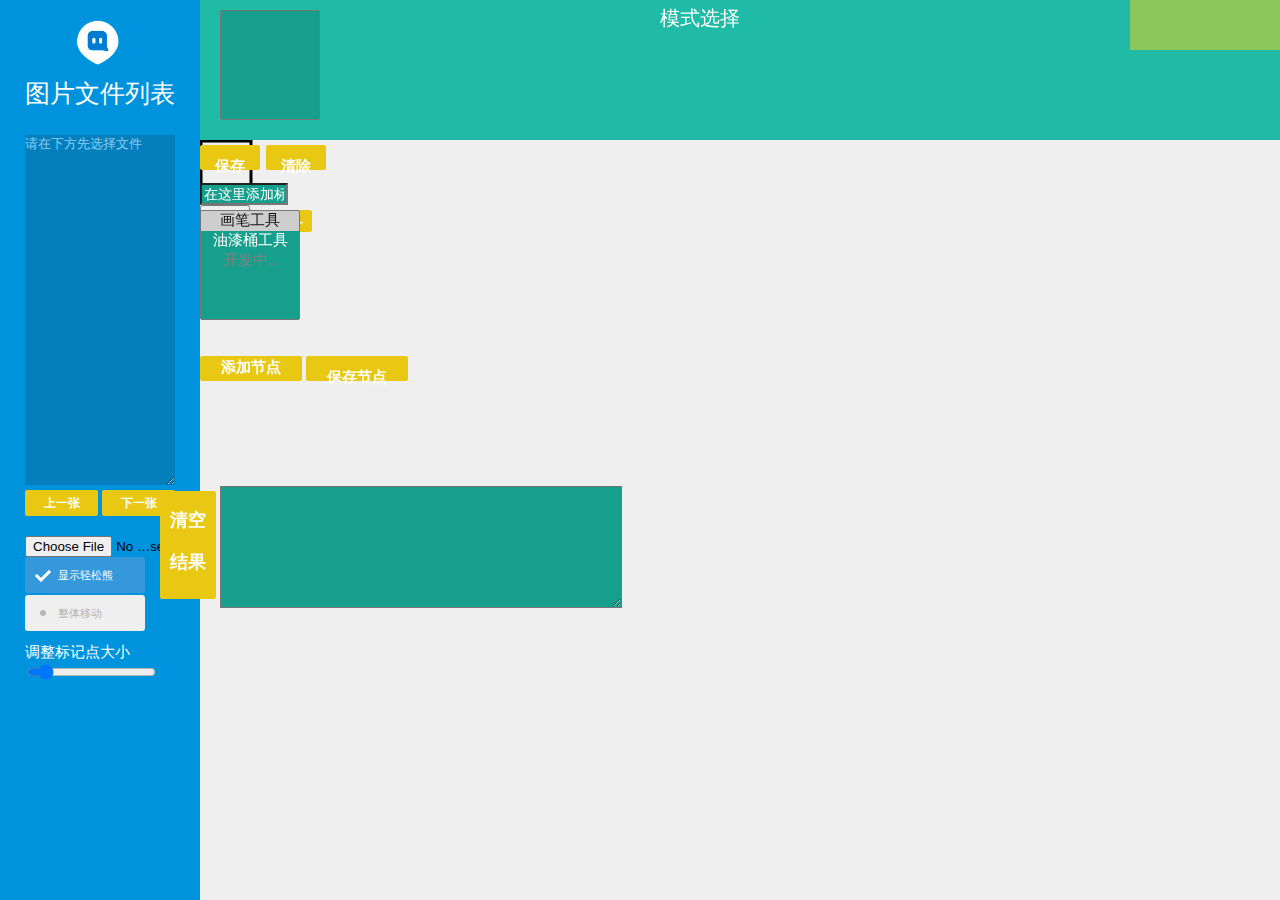
==== commit d489b68d: "bonybear --> hand" ====
--- a/temp.html
+++ b/temp.html
@@ -17,13 +17,15 @@
 			<img draggable="false"src="images/logo.png"></img>
 	   </div>
      <p>图片文件列表</p>
-     <a  id ="genFileList"  class="dow" disabled = "disabled" > 生成文件列表</a>
-     <textarea id = "fileListInput" placeholder="将文件名字列表复制到这里"></textarea>
+     <a  id ="genFileList"  class="dow" disabled = false > 生成文件列表</a>
+     <textarea id = "fileListInput" placeholder="请在下方先选择文件"></textarea>
      <div id = "fileList"> </div>
 
 
      <a id ="preImg" disabled= "false" class="dowLit" > 上一张</a>
      <a id ="nextImg" disabled="disabled"  class="dowLit"> 下一张</a>
+
+
 
 		 <input type="file" id="file" />
      <div class="checkboxThree">
@@ -626,7 +628,7 @@
 	})
 
 	function saveFile(data, fileName) {
-	    var saveLink = document.createElement( 'a');
+	    var saveLink = document.createElement('a');
 	    saveLink.href = data;
 	    saveLink.download = fileName;
 	    saveLink.click();
--- a/styles/style.css
+++ b/styles/style.css
@@ -78,6 +78,7 @@
 }
 #file{
 	margin-top: 20px;
+	width: 150px;
 	/*background-color: #179f8d;*/
 }
 .content{
@@ -86,6 +87,7 @@
 	position: relative;
 	height: 100%;
 	display: block;
+	user-select: none;
 }
 
 #category{
@@ -304,7 +306,11 @@
 	background-color: green;
 }
 
-.dow{display:block;width:102px;height:42px; line-height:42px; text-align:center;
+.marginBottom{
+	margin-bottom: 20px;
+}
+
+.dow{display:none;width:102px;height:42px; line-height:42px; text-align:center;
 	  vertical-align: bottom;
 	  border-radius: 2px;
 	 font-family:FZYY; font-weight:bold; font-size:14px; background:#e9c814;color:#fff; text-decoration:none;   cursor:pointer;
@@ -327,7 +333,7 @@
   -o-transition:background-color 0.7s;  /* Opera */}
 
 
-.dowLit2{display:inline-block;width:102px;height:42px; line-height:42px; text-align:center;
+.dowLit2{display:inline-block;width:102px;height:25px; line-height:42px; text-align:center;
 	  vertical-align: bottom;
 		user-select: none;
 	  margin-left: 0px;
@@ -450,104 +456,127 @@
   z-index: 1;
 	user-select: none;
 }
-.nose{
+.point1{
+  position: absolute;
+  top:  300px;
+  left: 298px;
+}
+.point2{
+  position: absolute;
+  top:  290px;
+  left: 270px;
+}
+.point3{
+  position: absolute;
+  top:  280px;
+  left: 250px;
+}
+.point4{
+  position: absolute;
+  top:  260px;
+  left: 230px;
+
+}
+.point5{
+  position: absolute;
+  top:  250px;
+  left: 210px;
+
+}
+.point6{
   position: absolute;
   top:  240px;
-  left: 298px;
-}
-.right_eye{
+  left: 280px;
+}
+.point7{
+  position: absolute;
+  top:  210px;
+  left: 270px;
+}
+.point8{
+  position: absolute;
+  top:  190px;
+  left: 263px;
+
+}
+.point9{
+  position: absolute;
+  top:  168px;
+  left: 259px;
+
+}
+.point10{
   position: absolute;
   top:  230px;
-  left: 260px;
-}
-.left_eye{
-  position: absolute;
+  left: 295px;
+}
+
+.point11{
+  position: absolute;
+  top:  200px;
+  left: 295px;
+}
+.point12{
+  position: absolute;
+  top:  180px;
+  left: 295px;
+}
+.point13{
+  position: absolute;
+  top:  150px;
+  left: 295px;
+
+}
+.point14{
+  position: absolute;
+  top:  230px;
+  left: 320px;
+}
+.point15{
+  position: absolute;
+  top:  210px;
+  left: 330px;
+
+}
+.point16{
+  position: absolute;
+  top:  190px;
+  left: 340px;
+}
+.point17{
+  position: absolute;
+  top:  170px;
+  left: 348px;
+}
+.point18{
+  position: absolute;
+  top:  245px;
   left: 335px;
+}
+
+.point19{
+  position: absolute;
   top:  230px;
-}
-.right_ear{
-  position: absolute;
-  top:  180px;
-  left: 221px;
-
-}
-.left_ear{
-  position: absolute;
-  top:  180px;
-  left: 376px;
-
-}
-.right_shoulder{
-  position: absolute;
-  top: 287px;
-  left: 250px;
-}
-.left_shoulder{
-  position: absolute;
-  top: 287px;
-  left: 348px;
-}
-.right_elbow{
-  position: absolute;
-  left: 237px;
-  top:  313px;
-
-}
-.left_elbow{
-  position: absolute;
-  top:  313px;
+  left: 350px;
+}
+
+.point20{
+  position: absolute;
+  top:  220px;
   left: 360px;
-
-}
-.right_wrist{
-  position: absolute;
-  top:  335px;
-  left: 232px;
-
-}
-.left_wrist{
-  position: absolute;
-  top:  335px;
-  left: 365px;
-
-}
-.right_hip{
-  position: absolute;
-  top:  354px;
-  left: 275px;
-
-}
-.left_hip{
-  position: absolute;
-  top:  354px;
-  left: 326px;
-
-}
-.right_knee{
-  position: absolute;
-  top:  378px;
-    left: 260px;
-}
-.left_knee{
-  position: absolute;
-  top:  378px;
-  left: 335px;
-
-}
-.right_ankle{
-  position: absolute;
-  top:  394px;
-  left: 260px;
-}
-.left_ankle{
-  position: absolute;
-  top:  394px;
-  left: 335px;
-}
+}
+
+.point21{
+  position: absolute;
+  top:  210px;
+  left: 375px;
+}
+
 
 .bonybt{
-  margin-top: 12px;
-  margin-bottom: 10px;
+  /*margin-top: 12px;*/
+  /*margin-bottom: 10px;*/
+  line-height: 23px;
 }
 .modeChoice {
   position: absolute;
@@ -595,18 +624,20 @@
 	user-select:none;
 	margin-top: -15px;
 	font-size: 12px;
-	color:white;
+	color:black;
 	cursor: default;
 	z-index: -995;
 }
 
 .top-part1 {
-	width: 200px;
+	width: 150px;
+	user-select: none;
 	padding-left: 20px;
 	display: inline-block;
 }
 
 .top-part2 {
+	user-select: none;
 	width: 200px;
 	display: inline-block;
 }
